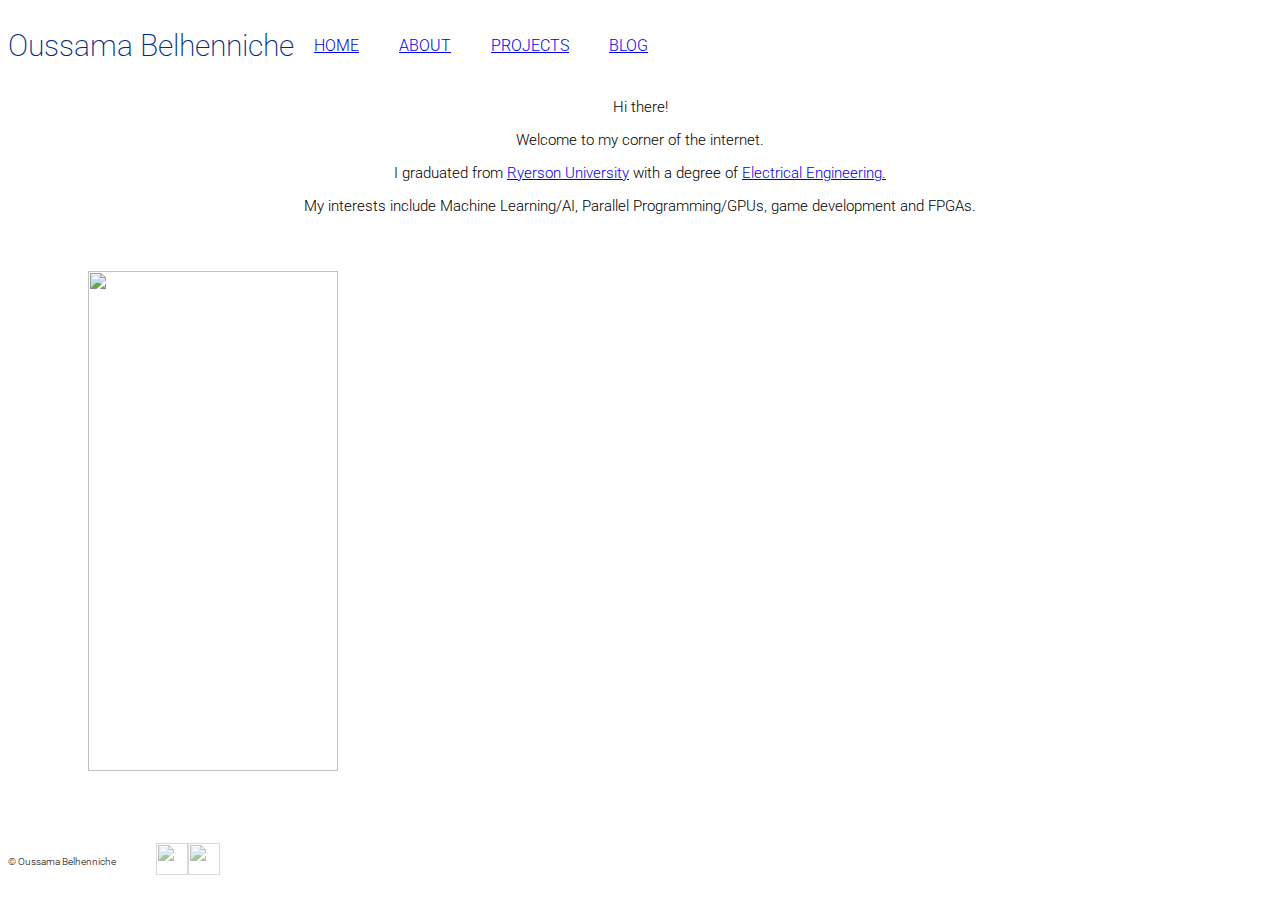
==== about/index.html @ c637b2b7 "Update index.html" ====
<!DOCTYPE html>
<html>
<head>
  <title>Who am i ?</title>
  <meta charset="utf-8"/>
  <link rel="stylesheet" href="https://maxcdn.bootstrapcdn.com/bootstrap/3.3.6/css/bootstrap.min.css" integrity="sha384-1q8mTJOASx8j1Au+a5WDVnPi2lkFfwwEAa8hDDdjZlpLegxhjVME1fgjWPGmkzs7" crossorigin="anonymous">
  <link href='https://fonts.googleapis.com/css?family=Roboto:300,400,700' rel='stylesheet' type='text/css'>
    <link rel="icon" href="http://i.imgur.com/rSALuQ5.png">

  <link rel="stylesheet" type="text/css" href="about.css">
  
  
  
  <script>
  (function(i,s,o,g,r,a,m){i['GoogleAnalyticsObject']=r;i[r]=i[r]||function(){
  (i[r].q=i[r].q||[]).push(arguments)},i[r].l=1*new Date();a=s.createElement(o),
  m=s.getElementsByTagName(o)[0];a.async=1;a.src=g;m.parentNode.insertBefore(a,m)
  })(window,document,'script','https://www.google-analytics.com/analytics.js','ga');

  ga('create', 'UA-88428178-1', 'auto');
  ga('send', 'pageview');

</script>
  
  
</head>


<body>
  <header class="container">
    <div class="row">
      <h1 class="col-sm-4">Oussama Belhenniche</h1>
      <nav class="col-sm-8 text-right">
      <a href="/index.html">HOME</a>
      <a href="#">ABOUT</a>
      <a href="/projects/index.html">PROJECTS</a>
      <a href="/blog/index.html">BLOG</a>

      </nav>
   	</div>
  </header>

<div class="container">
<div class="jumbotron">
  <div class="row">
    <div class="col-sm-7">
    <p class="text-center">Hi there!</p>
    <p class="text-center"> Welcome to my corner of the internet.</p>
    <p class="text-center">I graduated from <a href="http://www.ryerson.ca/">Ryerson University</a> with a degree of <a href="http://www.ee.ryerson.ca/index.html">Electrical Engineering.</a> </p>
    <p class="text-center">My interests include Machine Learning/AI, Parallel Programming/GPUs, game development and FPGAs.</p>
  </div>

<figure class="col-sm-5"><img src="http://i.imgur.com/MrbqOYG.jpg"></figure>

</div>
</div>

</div>







<footer class="container">
  <div class="row">
  <p class="col-sm-4"> &copy; Oussama Belhenniche </p>
    <ul class="col-sm-8">
     <li class="col-sm-1"><a href="https://www.linkedin.com/in/oussama-belhenniche-0aa569ab?trk=nav_responsive_tab_profile"> <img src="https://upload.wikimedia.org/wikipedia/commons/c/ce/Linkedin_circle.svg" /></a></li>
      <li class="col-sm-1"><a href="https://twitter.com/0belle_"> <img src="https://upload.wikimedia.org/wikipedia/en/9/9f/Twitter_bird_logo_2012.svg" /></a></li>
    </ul>
  </div>


  </footer>















</body>
</html>
---- about/about.css ----
body {
  font-family: 'Roboto', sans-serif;
  font-weight: 300;
}

header {
  padding: 20px 0;
}

header .row,
footer .row {
  display: flex;
  align-items: center;
}

header h1 {
  font-weight: 200;
  font-size: 30px;
  color:#002b80;
  margin: 0;
}

header nav {
  display: flex;
  justify-content: flex-end;
}

header a {
  padding: 0 20px;
  margin: 0;
}

.jumbotron p
{
text-align: center;
font-size: 15px;
}
.jumbotron img
{
  width:  250px;
  height: 500px;
  padding:20px;
  margin: 20px;
}




footer .col-sm-8 {
  display: flex;
  justify-content: flex-end;
}

footer ul {
  list-style: none;
}

footer li img {
  width: 32px;
  height: 32px;
  opacity: 0.6;
}
footer p
{
  font-size:10px ;
}
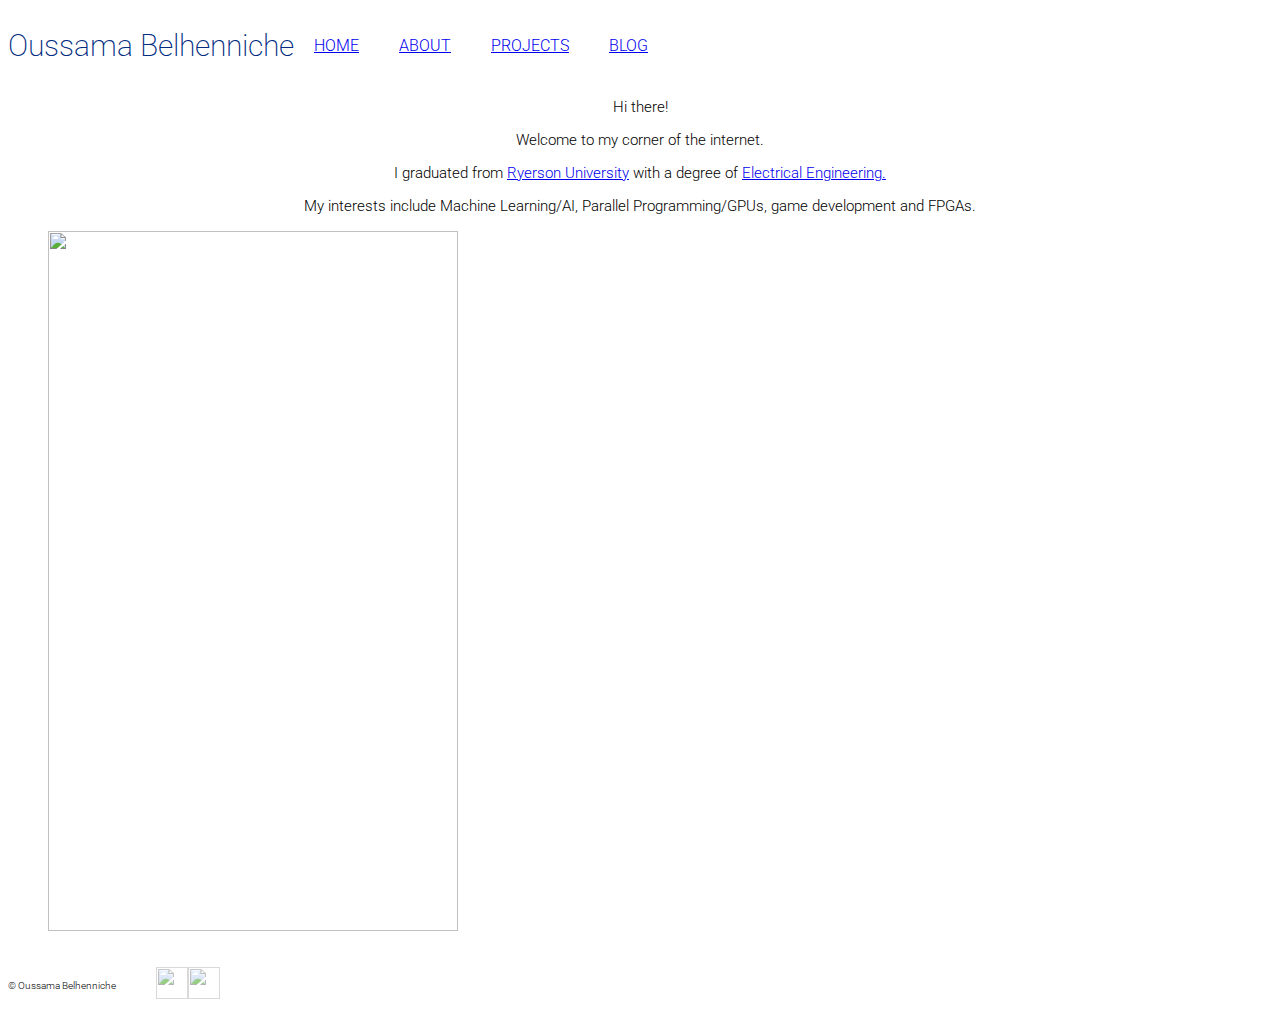
==== commit a1f74a84: "Update index.html" ====
--- a/about/index.html
+++ b/about/index.html
@@ -1,7 +1,7 @@
 <!DOCTYPE html>
 <html>
 <head>
-  <title>Who am i ?</title>
+  <title>Who am i?</title>
   <meta charset="utf-8"/>
   <link rel="stylesheet" href="https://maxcdn.bootstrapcdn.com/bootstrap/3.3.6/css/bootstrap.min.css" integrity="sha384-1q8mTJOASx8j1Au+a5WDVnPi2lkFfwwEAa8hDDdjZlpLegxhjVME1fgjWPGmkzs7" crossorigin="anonymous">
   <link href='https://fonts.googleapis.com/css?family=Roboto:300,400,700' rel='stylesheet' type='text/css'>
--- a/about/about.css
+++ b/about/about.css
@@ -37,10 +37,8 @@
 }
 .jumbotron img
 {
-  width:  250px;
-  height: 500px;
-  padding:20px;
-  margin: 20px;
+   height: 700px;
+  width:  410px;
 }
 
 
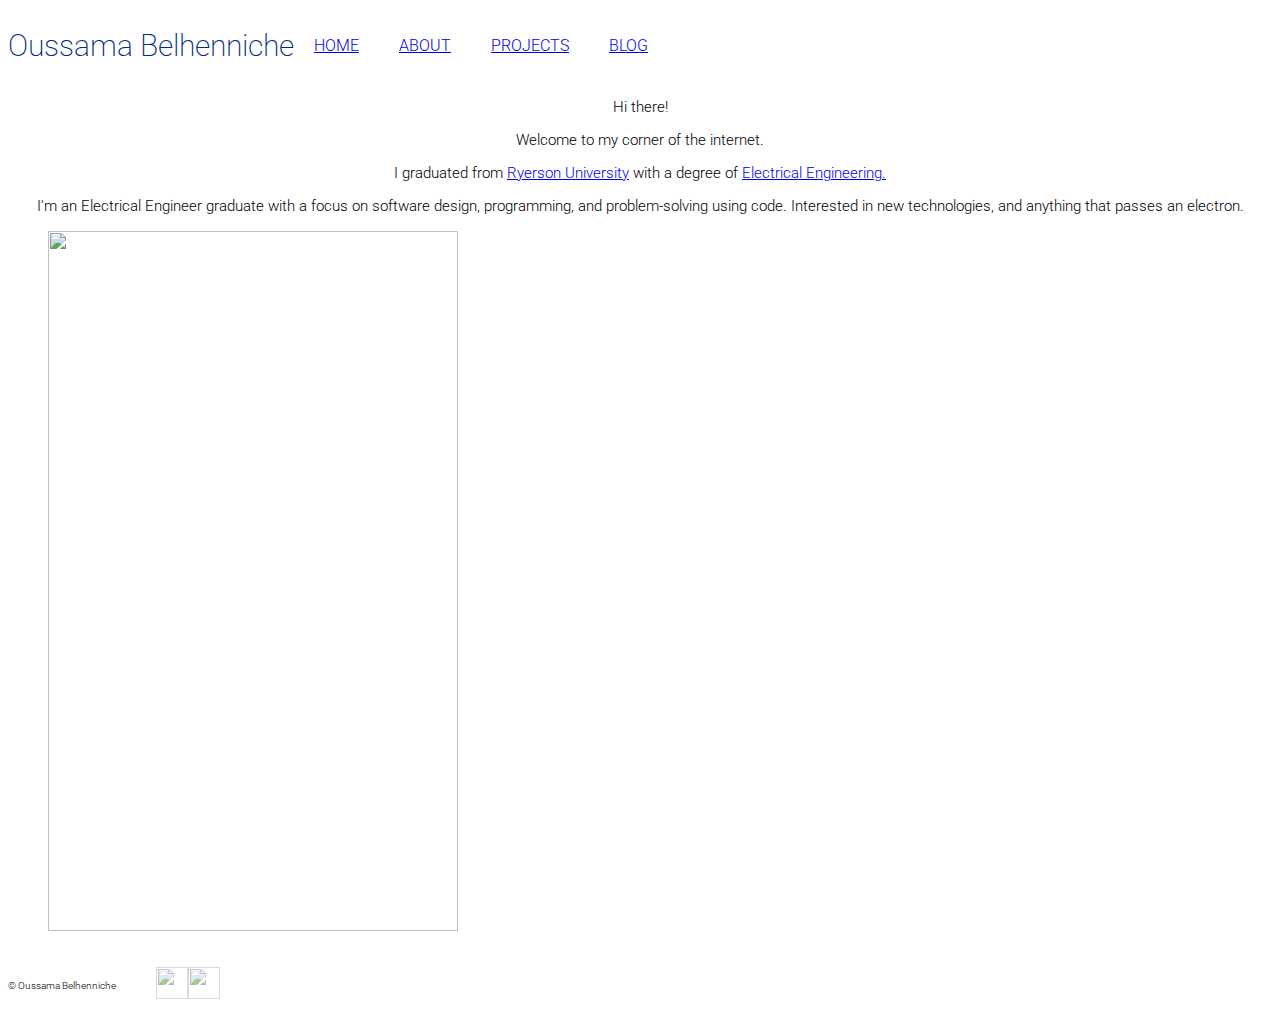
==== commit 8695bbc0: "Update index.html" ====
--- a/about/index.html
+++ b/about/index.html
@@ -1,7 +1,7 @@
 <!DOCTYPE html>
 <html>
 <head>
-  <title>Who am i?</title>
+  <title>Who am i? </title>
   <meta charset="utf-8"/>
   <link rel="stylesheet" href="https://maxcdn.bootstrapcdn.com/bootstrap/3.3.6/css/bootstrap.min.css" integrity="sha384-1q8mTJOASx8j1Au+a5WDVnPi2lkFfwwEAa8hDDdjZlpLegxhjVME1fgjWPGmkzs7" crossorigin="anonymous">
   <link href='https://fonts.googleapis.com/css?family=Roboto:300,400,700' rel='stylesheet' type='text/css'>
@@ -47,7 +47,8 @@
     <p class="text-center">Hi there!</p>
     <p class="text-center"> Welcome to my corner of the internet.</p>
     <p class="text-center">I graduated from <a href="http://www.ryerson.ca/">Ryerson University</a> with a degree of <a href="http://www.ee.ryerson.ca/index.html">Electrical Engineering.</a> </p>
-    <p class="text-center">My interests include Machine Learning/AI, Parallel Programming/GPUs, game development and FPGAs.</p>
+    <p class="text-center">I'm an Electrical Engineer graduate with a focus on software design, programming, and problem-solving using code.
+      Interested in new technologies, and anything that passes an electron.  </p>
   </div>
 
 <figure class="col-sm-5"><img src="http://i.imgur.com/MrbqOYG.jpg"></figure>
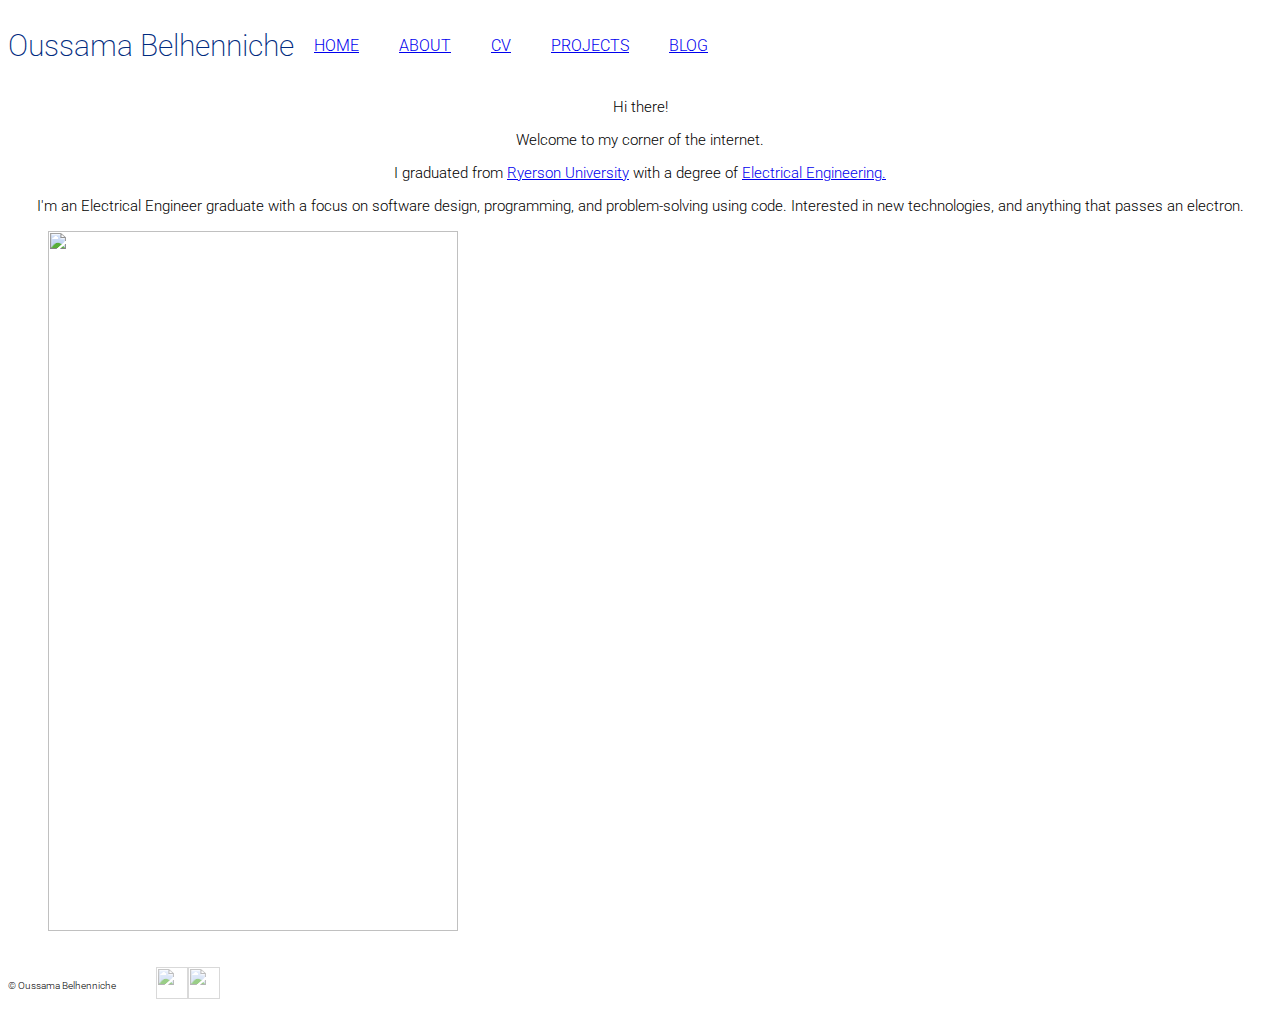
==== commit ba20cddc: "Update index.html" ====
--- a/about/index.html
+++ b/about/index.html
@@ -33,6 +33,7 @@
       <nav class="col-sm-8 text-right">
       <a href="/index.html">HOME</a>
       <a href="#">ABOUT</a>
+        <a href="/contents/Oussama Belhenniche_CV.pdf">CV</a>
       <a href="/projects/index.html">PROJECTS</a>
       <a href="/blog/index.html">BLOG</a>
 
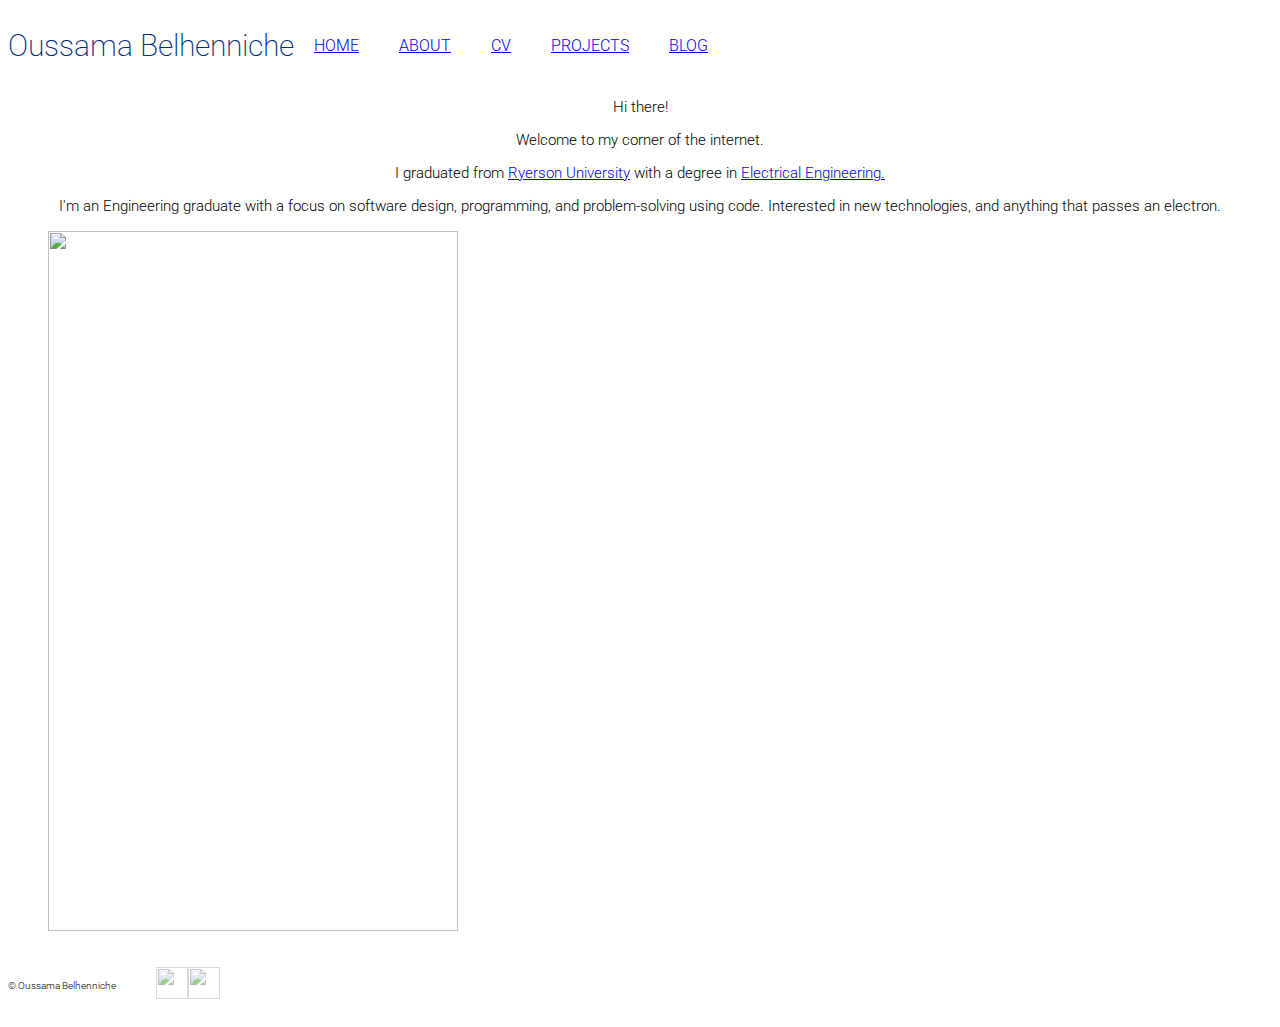
==== commit 0044e1a1: "Update index.html" ====
--- a/about/index.html
+++ b/about/index.html
@@ -47,8 +47,8 @@
     <div class="col-sm-7">
     <p class="text-center">Hi there!</p>
     <p class="text-center"> Welcome to my corner of the internet.</p>
-    <p class="text-center">I graduated from <a href="http://www.ryerson.ca/">Ryerson University</a> with a degree of <a href="http://www.ee.ryerson.ca/index.html">Electrical Engineering.</a> </p>
-    <p class="text-center">I'm an Electrical Engineer graduate with a focus on software design, programming, and problem-solving using code.
+    <p class="text-center">I graduated from <a href="http://www.ryerson.ca/">Ryerson University</a> with a degree in <a href="http://www.ee.ryerson.ca/index.html">Electrical Engineering.</a> </p>
+    <p class="text-center">I'm an Engineering graduate with a focus on software design, programming, and problem-solving using code.
       Interested in new technologies, and anything that passes an electron.  </p>
   </div>
 
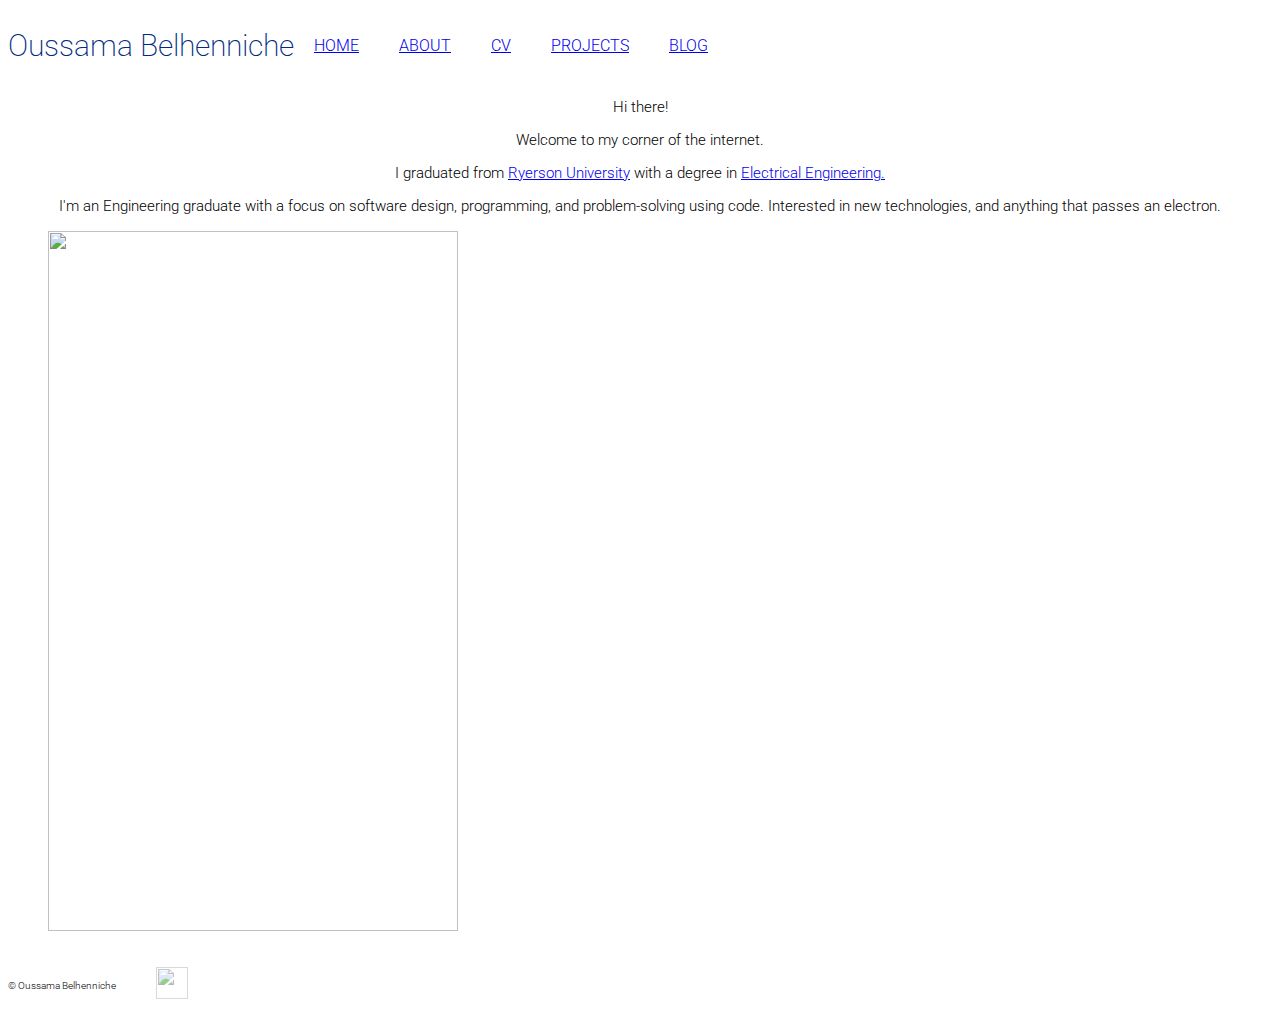
==== commit 8a52b167: "Update index.html" ====
--- a/about/index.html
+++ b/about/index.html
@@ -70,7 +70,7 @@
   <p class="col-sm-4"> &copy; Oussama Belhenniche </p>
     <ul class="col-sm-8">
      <li class="col-sm-1"><a href="https://www.linkedin.com/in/oussama-belhenniche-0aa569ab?trk=nav_responsive_tab_profile"> <img src="https://upload.wikimedia.org/wikipedia/commons/c/ce/Linkedin_circle.svg" /></a></li>
-      <li class="col-sm-1"><a href="https://twitter.com/0belle_"> <img src="https://upload.wikimedia.org/wikipedia/en/9/9f/Twitter_bird_logo_2012.svg" /></a></li>
+     <!-- <li class="col-sm-1"><a href="https://twitter.com/obelhe"> <img src="https://upload.wikimedia.org/wikipedia/en/9/9f/Twitter_bird_logo_2012.svg" /></a></li>-->
     </ul>
   </div>
 
